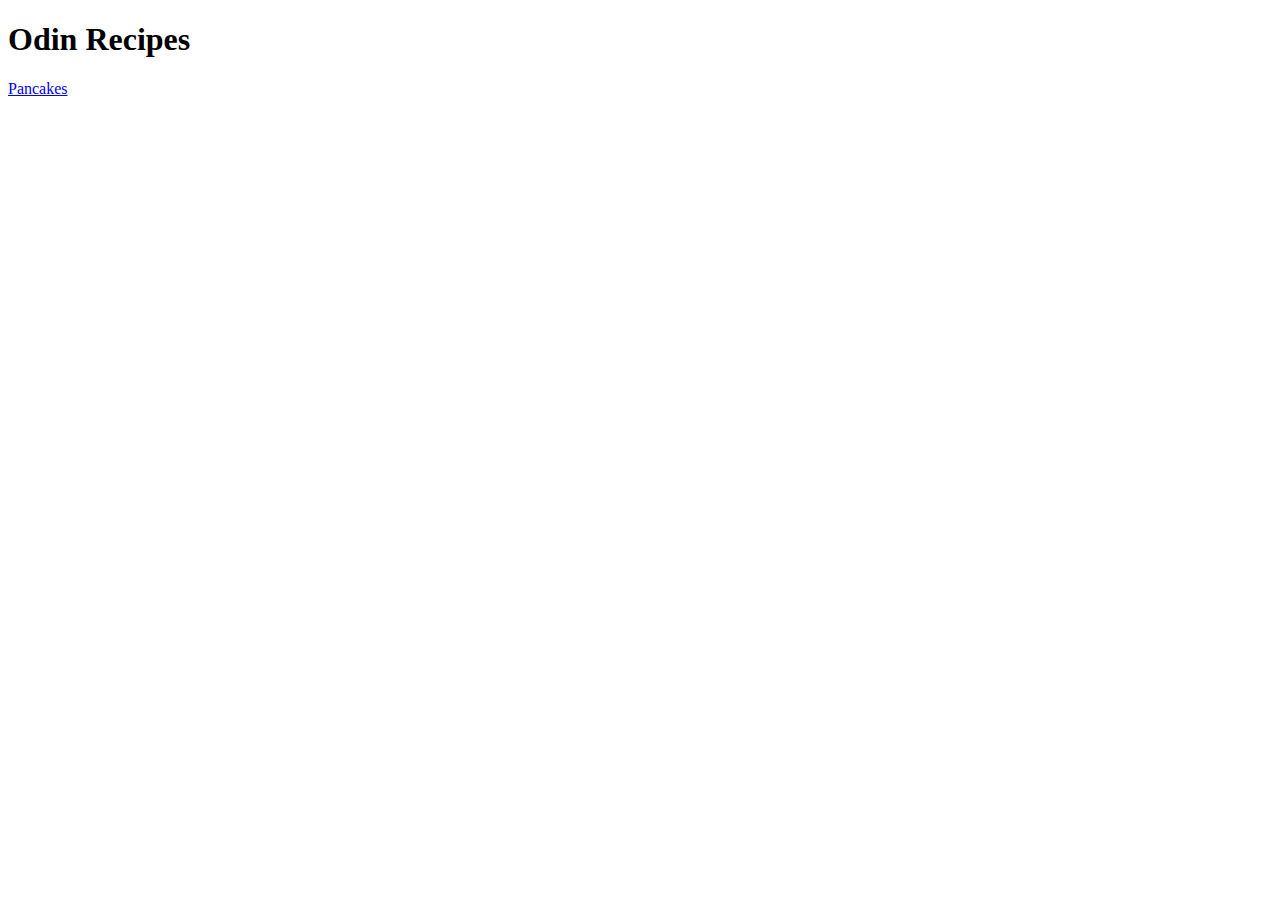
==== index.HTML @ 6f15af20 "all" ====
<!DOCTYPE HTML>
<html lang="en">
    <head>
        <meta charset="UTF-8">
    </head>
    <body>
        <h1>Odin Recipes</h1>
        <a href="recipes/pancakes.html">Pancakes</a>
    </body>
</html>
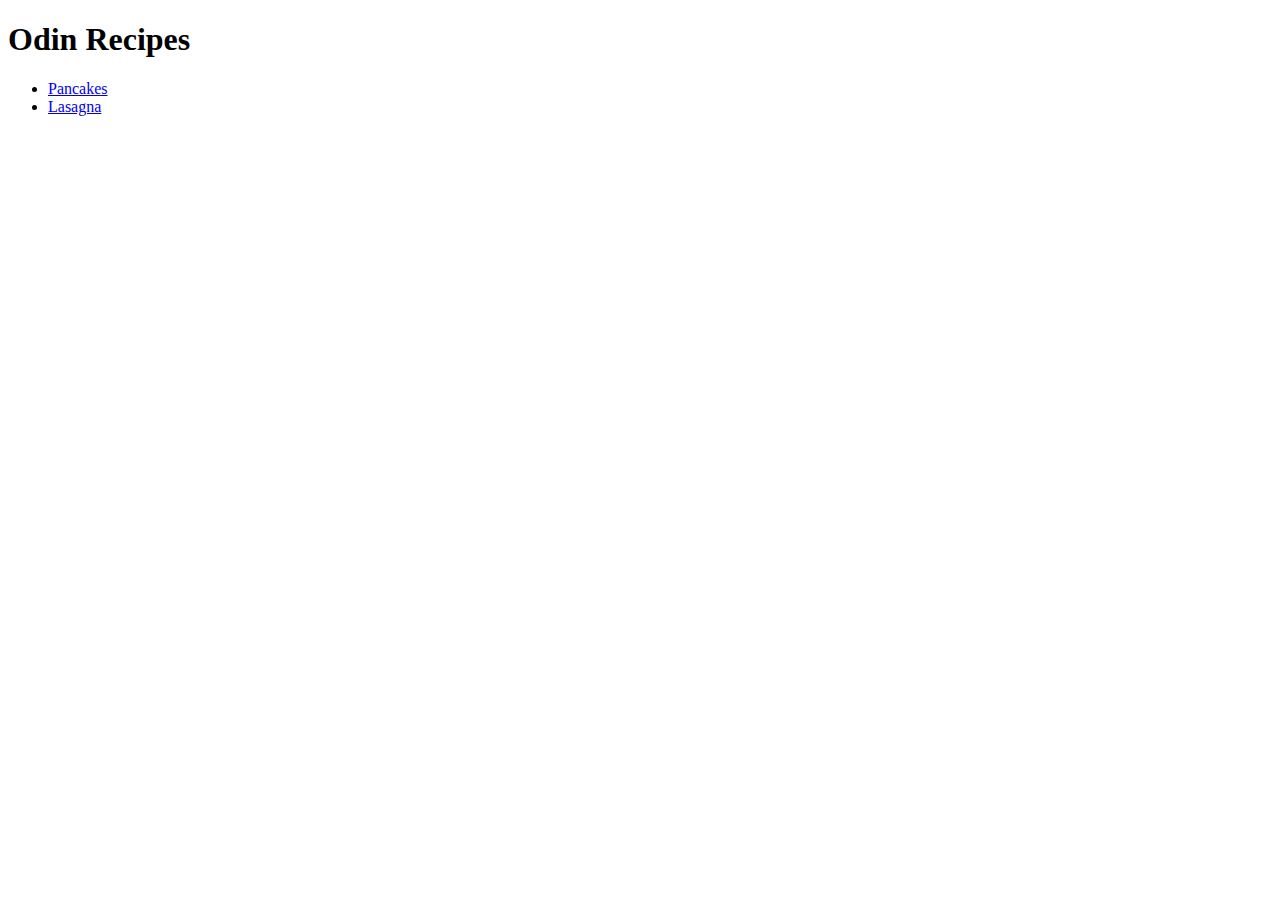
==== commit 14443f1e: "Add the full lasagna page" ====
--- a/index.HTML
+++ b/index.HTML
@@ -1,10 +1,16 @@
 <!DOCTYPE HTML>
 <html lang="en">
-    <head>
-        <meta charset="UTF-8">
-    </head>
-    <body>
-        <h1>Odin Recipes</h1>
-        <a href="recipes/pancakes.html">Pancakes</a>
-    </body>
+
+<head>
+    <meta charset="UTF-8">
+</head>
+
+<body>
+    <h1>Odin Recipes</h1>
+    <ul>
+        <li><a href="recipes/pancakes.html">Pancakes</a></li>
+        <li><a href="recipes/lasagna.html">Lasagna</a></li>
+    </ul>
+</body>
+
 </html>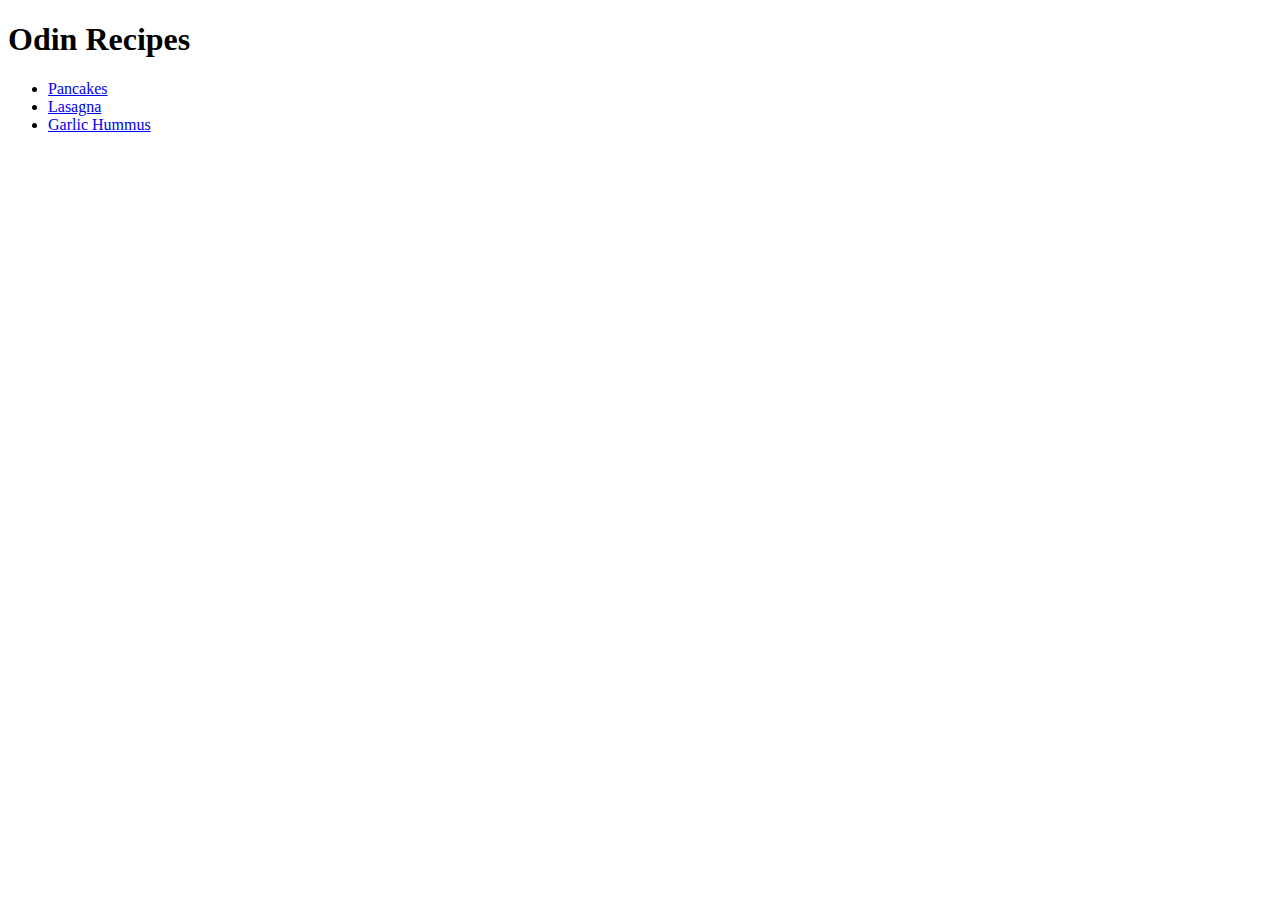
==== commit 231a0ae1: "Add full Garlic Hummus page" ====
--- a/index.HTML
+++ b/index.HTML
@@ -10,6 +10,7 @@
     <ul>
         <li><a href="recipes/pancakes.html">Pancakes</a></li>
         <li><a href="recipes/lasagna.html">Lasagna</a></li>
+        <li><a href="recipes/hummus.html">Garlic Hummus</a></li>
     </ul>
 </body>
 
